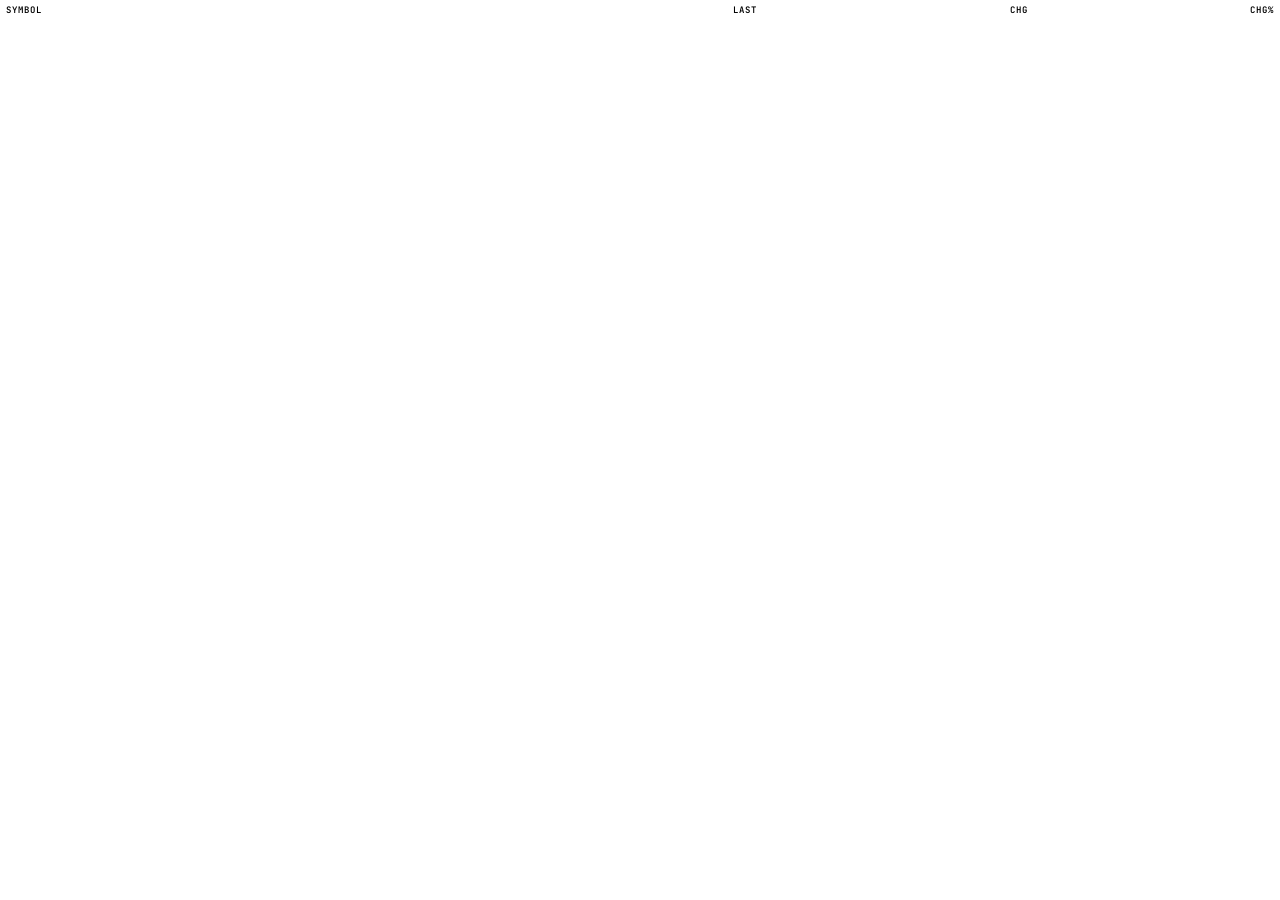
==== terminal/ui/static/watchlist/index.html @ 54187ec2 "Terminal: one-row toolbar in three groups, taller watchlist, no Pine tab, no chart logo The toolbar " ====
<!doctype html>
<html><head><meta charset="utf-8">
<link rel="stylesheet" href="https://fonts.googleapis.com/css2?family=Inter:wght@500;600&family=JetBrains+Mono:wght@400;500&display=swap">
<style>
  html, body { margin: 0; padding: 0; background: transparent; }
  #box { overflow-y: auto; scrollbar-width: thin; }
  table { width: 100%; border-collapse: collapse; table-layout: fixed; font: 11px/1.2 'JetBrains Mono', ui-monospace, monospace; }
  th { font: 600 9px/1 'JetBrains Mono', monospace; letter-spacing: .12em; text-transform: uppercase; text-align: right; padding: 6px 6px; position: sticky; top: 0; }
  th:nth-child(1) { width: 34%; } th:nth-child(2) { width: 26%; } th:nth-child(3) { width: 21%; } th:nth-child(4) { width: 19%; }
  th:first-child, td:first-child { text-align: left; }
  td { padding: 6px 6px; text-align: right; overflow: hidden; text-overflow: ellipsis; font-variant-numeric: tabular-nums; white-space: nowrap; }
  tr.row { cursor: pointer; }
  td .sym { font: 600 12px/1.2 Inter, system-ui, sans-serif; }
  td .desc { display: block; font: 10px/1.3 'JetBrains Mono', monospace; margin-top: 2px; overflow: hidden; text-overflow: ellipsis; max-width: 100%; white-space: nowrap; }
</style></head>
<body><div id="box"><table id="t"><thead><tr><th>Symbol</th><th>Last</th><th>Chg</th><th>Chg%</th></tr></thead><tbody></tbody></table></div>
<script>
  // A Streamlit component in plain JavaScript: the bidirectional protocol, with no build step.
  const send = (type, data) => window.parent.postMessage(Object.assign({ isStreamlitMessage: true, type }, data), '*');
  let tk = {};
  function render(args) {
    tk = args.tokens;
    document.getElementById('box').style.maxHeight = (args.cap || 420) + 'px';
    document.body.style.color = tk.ink;
    const th = document.querySelectorAll('th'); th.forEach(x => { x.style.color = tk.quaternary; x.style.borderBottom = '1px solid ' + tk.line; x.style.background = tk.bg; });
    const tb = document.querySelector('tbody'); tb.innerHTML = '';
    args.rows.forEach(r => {
      const tr = document.createElement('tr'); tr.className = 'row';
      const col = r.pct > 0.005 ? tk.up : r.pct < -0.005 ? tk.down : tk.tertiary;
      const f = (x) => x === null ? '—' : Number(x).toLocaleString('en-US', { minimumFractionDigits: r.dec, maximumFractionDigits: r.dec });
      tr.innerHTML = `<td><span class="sym">${r.sym}</span><span class="desc" style="color:${tk.quaternary}">${r.desc}</span></td>` +
        `<td style="color:${tk.ink}">${f(r.last)}</td><td style="color:${col}">${r.chg === null ? '—' : (r.chg >= 0 ? '+' : '') + f(r.chg)}</td>` +
        `<td style="color:${col}">${r.pct === null ? '—' : (r.pct >= 0 ? '+' : '') + r.pct.toFixed(2) + '%'}</td>`;
      tr.style.borderBottom = '1px solid ' + tk.lineFaint;
      if (r.active) { tr.style.background = tk.active; tr.style.boxShadow = 'inset 2px 0 0 ' + tk.accent; }
      tr.onmouseenter = () => { if (!r.active) tr.style.background = tk.hover; };
      tr.onmouseleave = () => { if (!r.active) tr.style.background = 'transparent'; };
      tr.onclick = () => send('streamlit:setComponentValue', { value: { symbol: r.sym, nonce: Date.now() }, dataType: 'json' });
      tb.appendChild(tr);
    });
    send('streamlit:setFrameHeight', { height: Math.min(document.getElementById('t').scrollHeight, args.cap || 420) + 2 });
  }
  window.addEventListener('message', (ev) => { if (ev.data && ev.data.type === 'streamlit:render') render(ev.data.args); });
  send('streamlit:componentReady', { apiVersion: 1 });
</script></body></html>
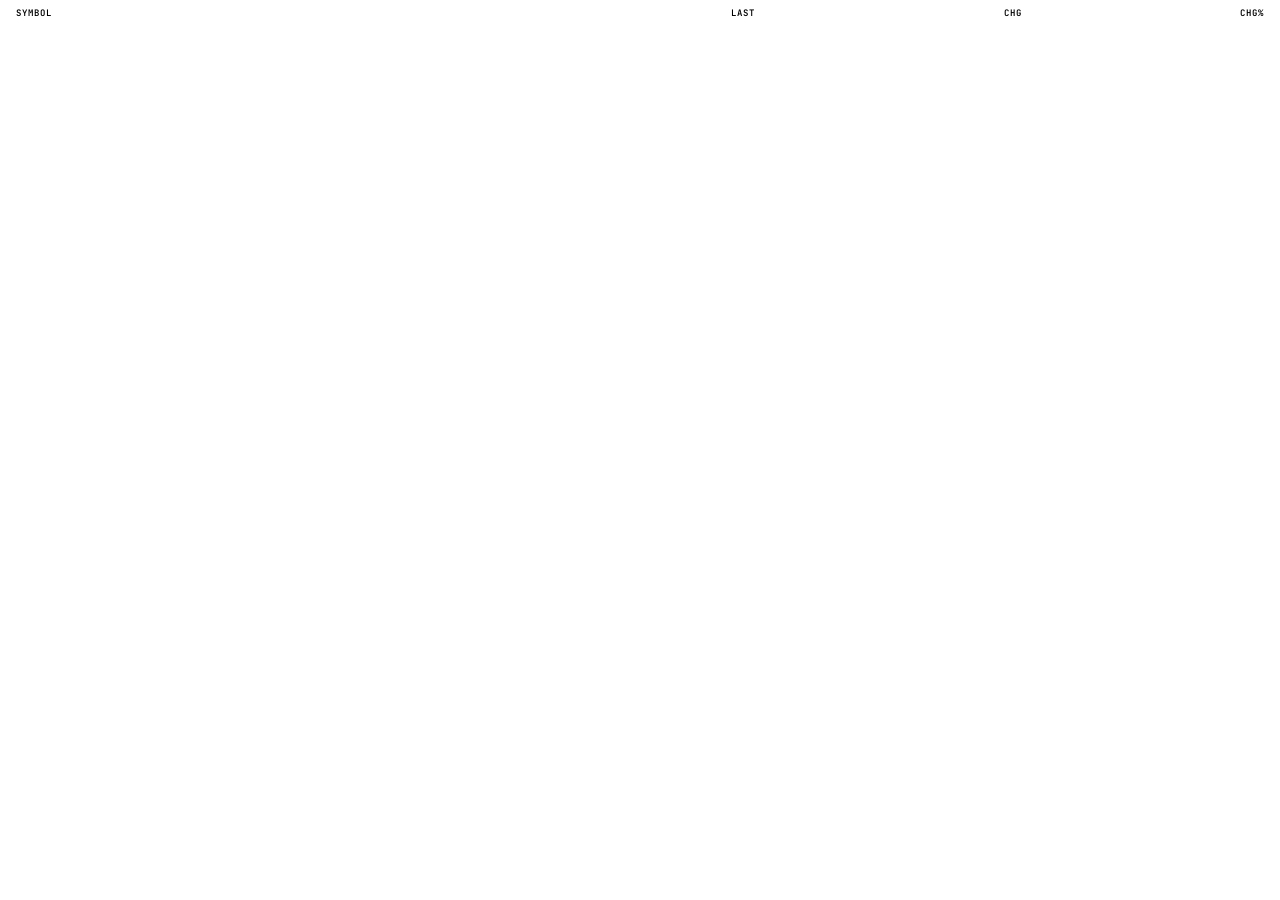
==== commit 30ea56c5: "Terminal: layout audit - one spacing scale, flush rail, pane and table fixes Measured every block an" ====
--- a/terminal/ui/static/watchlist/index.html
+++ b/terminal/ui/static/watchlist/index.html
@@ -5,9 +5,10 @@
   html, body { margin: 0; padding: 0; background: transparent; }
   #box { overflow-y: auto; scrollbar-width: thin; }
   table { width: 100%; border-collapse: collapse; table-layout: fixed; font: 11px/1.2 'JetBrains Mono', ui-monospace, monospace; }
-  th { font: 600 9px/1 'JetBrains Mono', monospace; letter-spacing: .12em; text-transform: uppercase; text-align: right; padding: 6px 6px; position: sticky; top: 0; }
+  th { font: 600 9px/1 'JetBrains Mono', monospace; letter-spacing: .12em; text-transform: uppercase; text-align: right; padding: 9px 6px; position: sticky; top: 0; z-index: 1; }
   th:nth-child(1) { width: 34%; } th:nth-child(2) { width: 26%; } th:nth-child(3) { width: 21%; } th:nth-child(4) { width: 19%; }
   th:first-child, td:first-child { text-align: left; }
+  th:first-child, td:first-child { padding-left: 16px !important; } th:last-child, td:last-child { padding-right: 16px !important; }
   td { padding: 6px 6px; text-align: right; overflow: hidden; text-overflow: ellipsis; font-variant-numeric: tabular-nums; white-space: nowrap; }
   tr.row { cursor: pointer; }
   td .sym { font: 600 12px/1.2 Inter, system-ui, sans-serif; }
@@ -20,7 +21,7 @@
   let tk = {};
   function render(args) {
     tk = args.tokens;
-    document.getElementById('box').style.maxHeight = (args.cap || 420) + 'px';
+    document.getElementById('box').style.height = (args.cap || 420) + 'px';
     document.body.style.color = tk.ink;
     const th = document.querySelectorAll('th'); th.forEach(x => { x.style.color = tk.quaternary; x.style.borderBottom = '1px solid ' + tk.line; x.style.background = tk.bg; });
     const tb = document.querySelector('tbody'); tb.innerHTML = '';
@@ -38,7 +39,7 @@
       tr.onclick = () => send('streamlit:setComponentValue', { value: { symbol: r.sym, nonce: Date.now() }, dataType: 'json' });
       tb.appendChild(tr);
     });
-    send('streamlit:setFrameHeight', { height: Math.min(document.getElementById('t').scrollHeight, args.cap || 420) + 2 });
+    send('streamlit:setFrameHeight', { height: args.cap || 420 });
   }
   window.addEventListener('message', (ev) => { if (ev.data && ev.data.type === 'streamlit:render') render(ev.data.args); });
   send('streamlit:componentReady', { apiVersion: 1 });
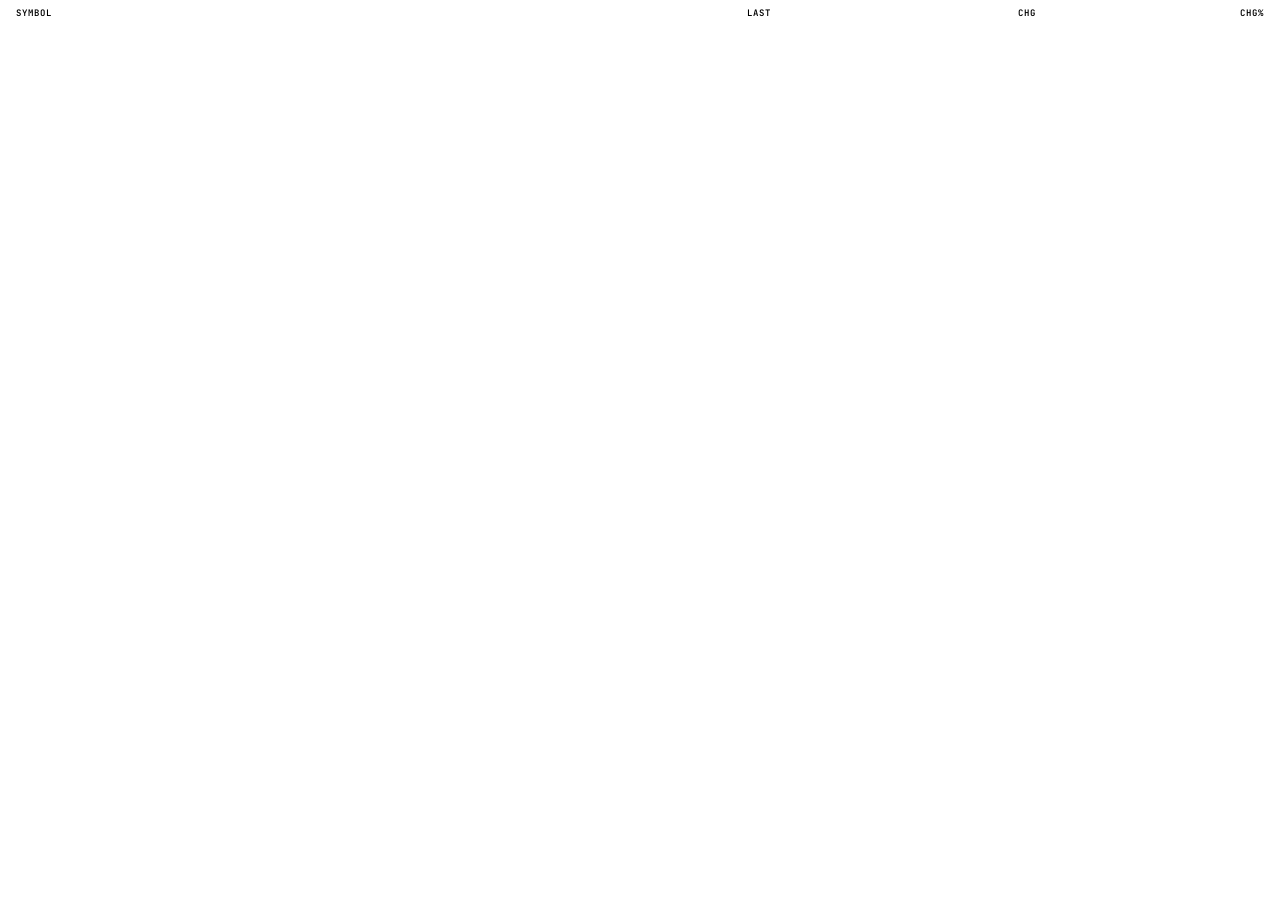
==== commit 5de425c3: "Terminal: the watchlist curated to the TradingView list, in sections India, United States, Commoditi" ====
--- a/terminal/ui/static/watchlist/index.html
+++ b/terminal/ui/static/watchlist/index.html
@@ -3,15 +3,21 @@
 <link rel="stylesheet" href="https://fonts.googleapis.com/css2?family=Inter:wght@500;600&family=JetBrains+Mono:wght@400;500&display=swap">
 <style>
   html, body { margin: 0; padding: 0; background: transparent; }
-  #box { overflow-y: auto; scrollbar-width: thin; }
+  html, body { height: 100%; }
+  #box { overflow-y: auto; scrollbar-width: thin; height: 100vh; }
   table { width: 100%; border-collapse: collapse; table-layout: fixed; font: 11px/1.2 'JetBrains Mono', ui-monospace, monospace; }
-  th { font: 600 9px/1 'JetBrains Mono', monospace; letter-spacing: .12em; text-transform: uppercase; text-align: right; padding: 9px 6px; position: sticky; top: 0; z-index: 1; }
-  th:nth-child(1) { width: 34%; } th:nth-child(2) { width: 26%; } th:nth-child(3) { width: 21%; } th:nth-child(4) { width: 19%; }
+  th { font: 600 9px/1 'JetBrains Mono', monospace; letter-spacing: .12em; text-transform: uppercase; text-align: right; padding: 9px 4px; position: sticky; top: 0; z-index: 1; }
+  th:nth-child(1) { width: 37%; } th:nth-child(2) { width: 24%; } th:nth-child(3) { width: 21%; } th:nth-child(4) { width: 18%; }
   th:first-child, td:first-child { text-align: left; }
   th:first-child, td:first-child { padding-left: 16px !important; } th:last-child, td:last-child { padding-right: 16px !important; }
-  td { padding: 6px 6px; text-align: right; overflow: hidden; text-overflow: ellipsis; font-variant-numeric: tabular-nums; white-space: nowrap; }
+  td { padding: 6px 4px; text-align: right; overflow: hidden; text-overflow: ellipsis; font-variant-numeric: tabular-nums; white-space: nowrap; }
   tr.row { cursor: pointer; }
-  td .sym { font: 600 12px/1.2 Inter, system-ui, sans-serif; }
+  td .sym { display: block; font: 600 12px/1.2 Inter, system-ui, sans-serif; white-space: nowrap; overflow: hidden; text-overflow: ellipsis; }
+  tr.sec td { font: 600 9px/1 'JetBrains Mono', monospace; letter-spacing: .12em; text-transform: uppercase; padding: 10px 6px 7px; cursor: pointer; user-select: none; }
+  tr.sec td .car { display: inline-block; width: 5px; height: 5px; border: solid currentColor; border-width: 0 1.5px 1.5px 0;
+                   transform: translateY(-2px) rotate(45deg); margin: 0 9px 0 1px; transition: transform .12s; }
+  tr.sec.shut td .car { transform: translateY(0) rotate(-45deg); }
+  tr.sec td .n { float: right; font-weight: 400; letter-spacing: .04em; }
   td .desc { display: block; font: 10px/1.3 'JetBrains Mono', monospace; margin-top: 2px; overflow: hidden; text-overflow: ellipsis; max-width: 100%; white-space: nowrap; }
 </style></head>
 <body><div id="box"><table id="t"><thead><tr><th>Symbol</th><th>Last</th><th>Chg</th><th>Chg%</th></tr></thead><tbody></tbody></table></div>
@@ -19,19 +25,32 @@
   // A Streamlit component in plain JavaScript: the bidirectional protocol, with no build step.
   const send = (type, data) => window.parent.postMessage(Object.assign({ isStreamlitMessage: true, type }, data), '*');
   let tk = {};
+  const shut = new Set();   // sections folded by the viewer; kept while the page lives
   function render(args) {
     tk = args.tokens;
-    document.getElementById('box').style.height = (args.cap || 420) + 'px';
     document.body.style.color = tk.ink;
     const th = document.querySelectorAll('th'); th.forEach(x => { x.style.color = tk.quaternary; x.style.borderBottom = '1px solid ' + tk.line; x.style.background = tk.bg; });
     const tb = document.querySelector('tbody'); tb.innerHTML = '';
+    const count = {}; args.rows.forEach(r => { count[r.section] = (count[r.section] || 0) + 1; });
+    let sec = null;
     args.rows.forEach(r => {
+      if (r.section && r.section !== sec) {
+        sec = r.section;
+        const h = document.createElement('tr'); h.className = 'sec' + (shut.has(sec) ? ' shut' : '');
+        h.innerHTML = `<td colspan="4"><span class="car"></span>${sec}<span class="n">${count[sec]}</span></td>`;
+        h.firstChild.style.color = tk.tertiary; h.firstChild.style.borderBottom = '1px solid ' + tk.line;
+        const name = sec;
+        h.onclick = () => { shut.has(name) ? shut.delete(name) : shut.add(name); render(args); };
+        tb.appendChild(h);
+      }
+      if (shut.has(sec)) return;
       const tr = document.createElement('tr'); tr.className = 'row';
       const col = r.pct > 0.005 ? tk.up : r.pct < -0.005 ? tk.down : tk.tertiary;
       const f = (x) => x === null ? '—' : Number(x).toLocaleString('en-US', { minimumFractionDigits: r.dec, maximumFractionDigits: r.dec });
       tr.innerHTML = `<td><span class="sym">${r.sym}</span><span class="desc" style="color:${tk.quaternary}">${r.desc}</span></td>` +
         `<td style="color:${tk.ink}">${f(r.last)}</td><td style="color:${col}">${r.chg === null ? '—' : (r.chg >= 0 ? '+' : '') + f(r.chg)}</td>` +
         `<td style="color:${col}">${r.pct === null ? '—' : (r.pct >= 0 ? '+' : '') + r.pct.toFixed(2) + '%'}</td>`;
+      tr.title = r.sym + ' · ' + r.desc;
       tr.style.borderBottom = '1px solid ' + tk.lineFaint;
       if (r.active) { tr.style.background = tk.active; tr.style.boxShadow = 'inset 2px 0 0 ' + tk.accent; }
       tr.onmouseenter = () => { if (!r.active) tr.style.background = tk.hover; };
@@ -39,6 +58,8 @@
       tr.onclick = () => send('streamlit:setComponentValue', { value: { symbol: r.sym, nonce: Date.now() }, dataType: 'json' });
       tb.appendChild(tr);
     });
+    // A long symbol (NIFTY_MICROCAP250) steps its type down to fit its column before it is cut.
+    document.querySelectorAll('td .sym').forEach(el => { let px = 12; while (el.scrollWidth > el.clientWidth && px > 9.5) { px -= 0.5; el.style.fontSize = px + 'px'; } });
     send('streamlit:setFrameHeight', { height: args.cap || 420 });
   }
   window.addEventListener('message', (ev) => { if (ev.data && ev.data.type === 'streamlit:render') render(ev.data.args); });
